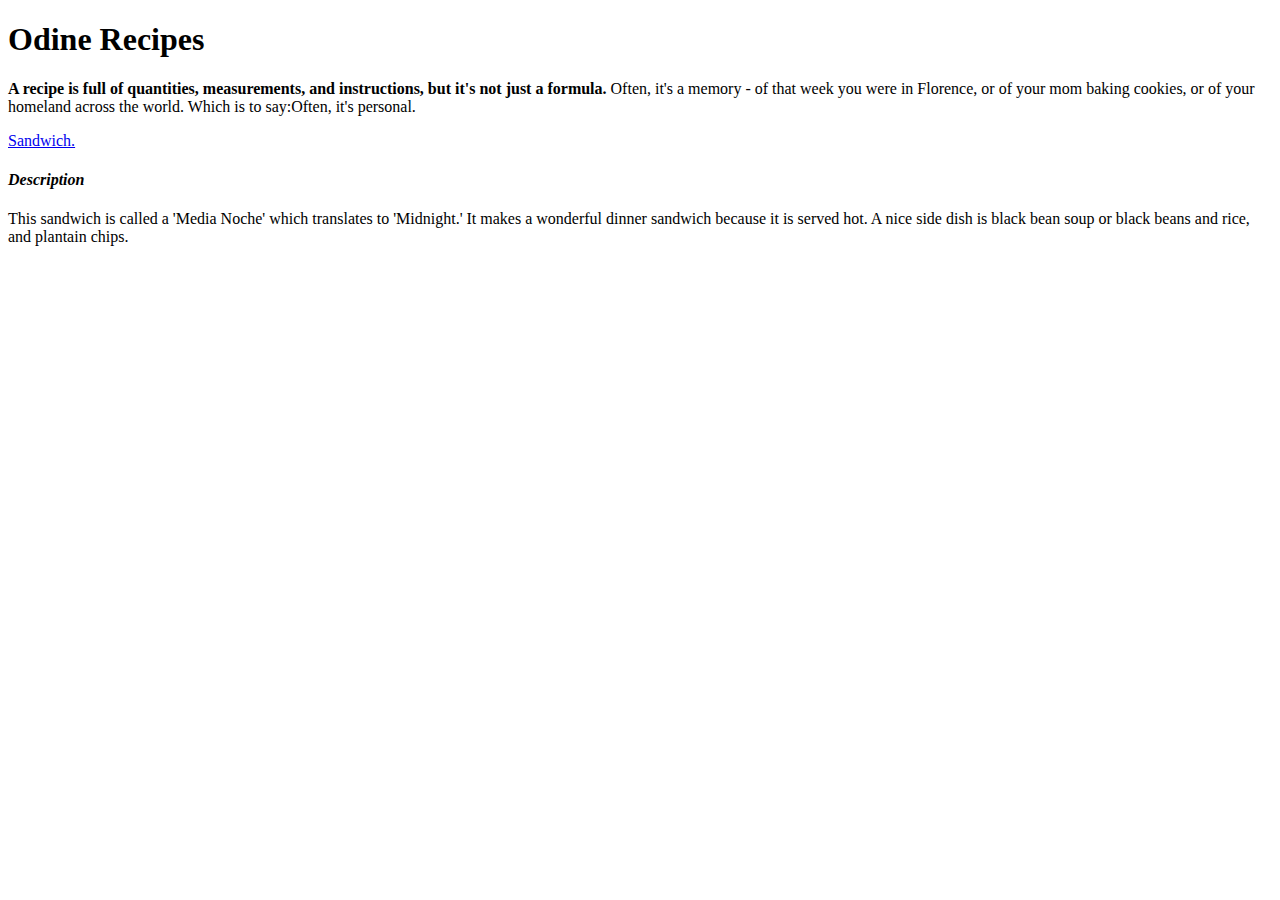
==== index.html @ cdd06f3e "index.html" ====
<!DOCTYPE html>
  <html>

    <head>
      <title>project-recipes</title>
      <meta charset="utf-8">
    </head>

       <body>
         <h1>Odine Recipes</h1>
         <p><strong>A recipe is full of quantities, measurements, and instructions, but it's not just a formula.</strong> Often, it's a memory - of that week you were in Florence, or of your mom baking cookies, or of your homeland across the world. Which is to say:Often, it's personal.</p>
         <a href="recipes/sandwich.html">Sandwich.</a>
         <h4><em>Description</em></h4>
         <p>This sandwich is called a 'Media Noche' which translates to 'Midnight.' It makes a wonderful dinner sandwich because it is served hot. A nice side dish is black bean soup or black beans and rice, and plantain chips.</p>

       </body>




  </html>
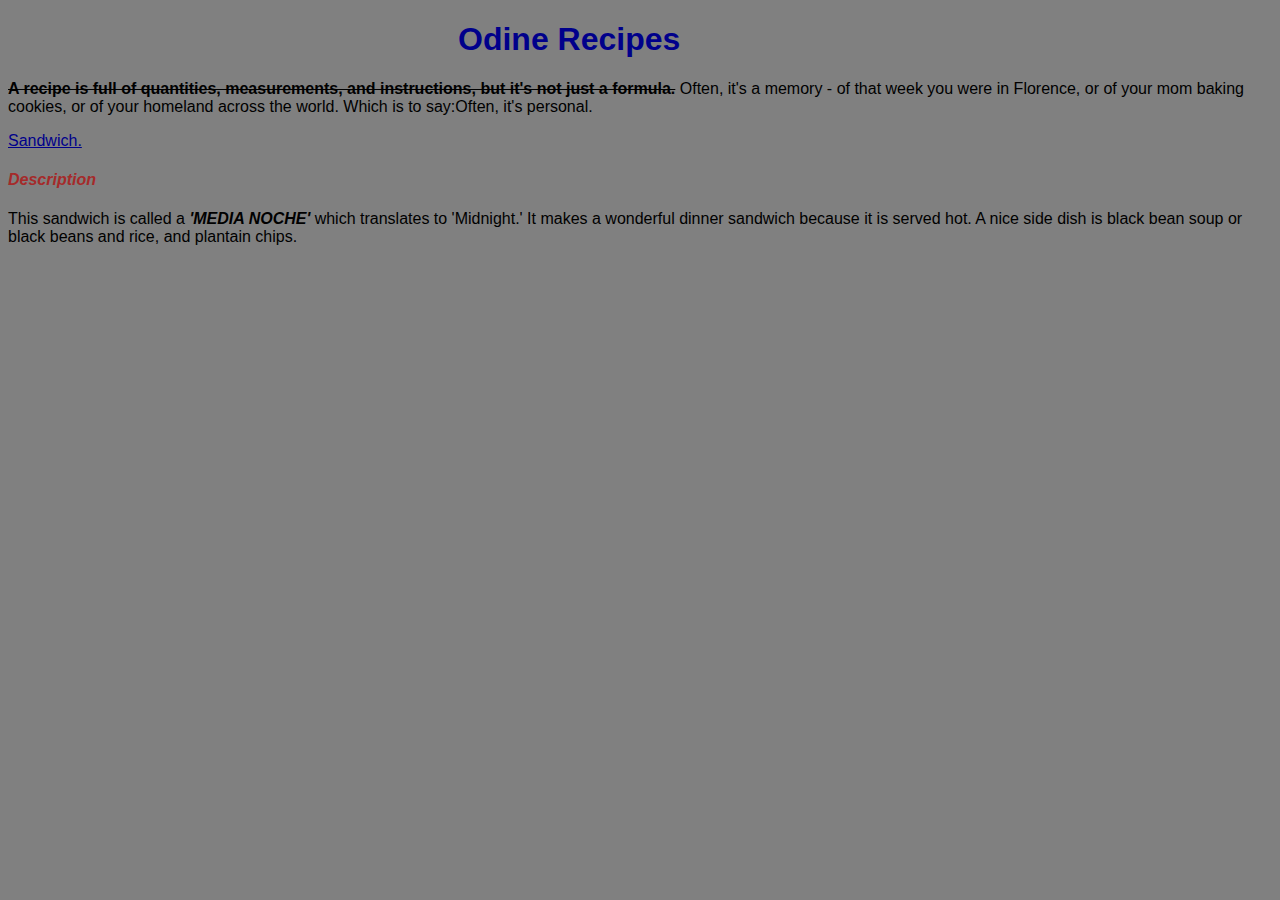
==== commit a81a4173: "index.html" ====
--- a/index.html
+++ b/index.html
@@ -1,17 +1,20 @@
 <!DOCTYPE html>
-  <html>
+<html lang="en">
 
     <head>
+      <meta charset="UTF-8">
+      <meta http-equiv="x-UA-compatible" content="IE=edge">
+      <meta name="viewport" content="width=device-width, initial-scale=1.0">
       <title>project-recipes</title>
-      <meta charset="utf-8">
-    </head>
+      <link rel="stylesheet" href="recipes/style.css">
+      </head>
 
        <body>
          <h1>Odine Recipes</h1>
-         <p><strong>A recipe is full of quantities, measurements, and instructions, but it's not just a formula.</strong> Often, it's a memory - of that week you were in Florence, or of your mom baking cookies, or of your homeland across the world. Which is to say:Often, it's personal.</p>
+         <p><strong><span class="intro">A recipe is full of quantities, measurements, and instructions, but it's not just a formula.</span></strong> Often, it's a memory - of that week you were in Florence, or of your mom baking cookies, or of your homeland across the world. Which is to say:Often, it's personal.</p>
          <a href="recipes/sandwich.html">Sandwich.</a>
          <h4><em>Description</em></h4>
-         <p>This sandwich is called a 'Media Noche' which translates to 'Midnight.' It makes a wonderful dinner sandwich because it is served hot. A nice side dish is black bean soup or black beans and rice, and plantain chips.</p>
+         <p>This sandwich is called a <span class="name">'Media Noche'</span> which translates to 'Midnight.' It makes a wonderful dinner sandwich because it is served hot. A nice side dish is black bean soup or black beans and rice, and plantain chips.</p>
 
        </body>
 
--- a/recipes/style.css
+++ b/recipes/style.css
@@ -0,0 +1,64 @@
+body{
+    background-color: grey;
+    color: dark-white;
+    font-family: 'Gill Sans', 'Gill Sans MT', Calibri, 'Trebuchet MS', sans-serif;
+}
+
+h1{
+    color: darkblue;
+    margin-left: 450px;
+}
+
+h4{
+    color: brown;
+}
+
+div{
+    background-image: url(../sandwich.jpg);
+    background-size: cover;
+    height: 400px;
+    width: 400px;
+}
+
+img{
+    height: 400px;
+    width: 800px;
+    margin-left: 300px;
+    border-style: solid;
+    border-width: 5px;
+    border-color: red;
+}
+
+.ingredients{
+    border-style: solid;
+    border-width: 5px;
+    border-color: brown;
+    float: left;
+    margin-left: 50px;
+}
+.steps{
+    border-style: solid;
+    border-width: 5px;
+    border-color: brown;
+    float: right;
+    margin-right: 80px;
+}
+
+.intro{
+    text-decoration: line-through;
+}
+
+.name{
+    font-style: italic;
+    font-weight: bold;
+    text-transform: uppercase;
+}
+
+a {
+    color: darkblue;
+}
+
+a:hover,
+a:focus{
+    color: white;
+}